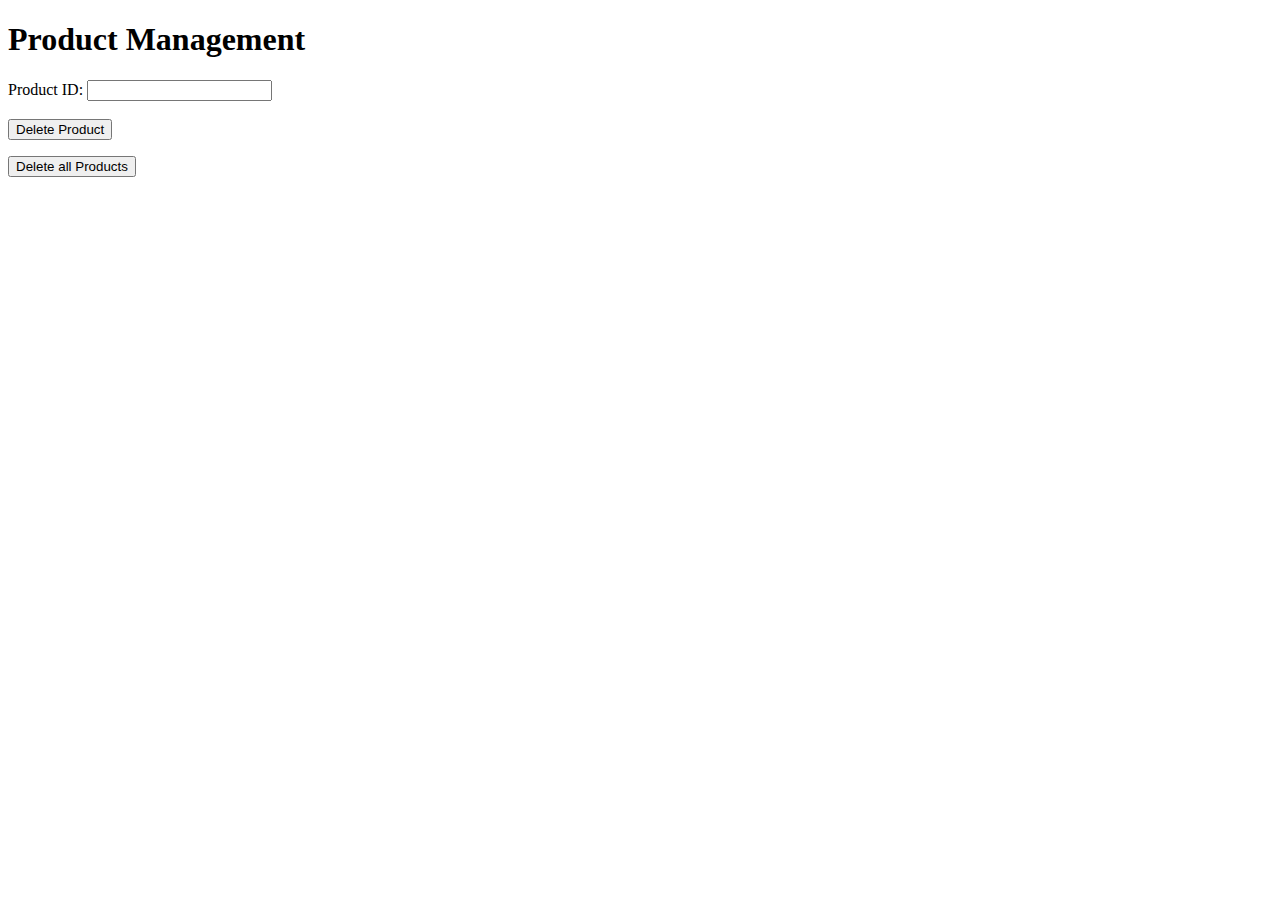
==== static/deleteproduct.html @ 962b895d "allow for multiple or single get / post requests for add/delete, only accept json" ====
<!DOCTYPE html>
<html>
<head>
  <title>AJAX POST Request</title>
  <script src="https://code.jquery.com/jquery-3.6.0.min.js"></script>
</head>
<body>
  <h1>Product Management</h1>
  <p>
    <form id="delete_product">
      <label for="product_id">Product ID:</label>
      <input type="text" id="product_id" name="product_id" required>
      <br>
      <br>
      <button type="button" onclick="deleteProduct()">Delete Product</button>
    </form>
  </p>
  <p>
    <form id="delete_all">
      <button type="button" onclick="getAll(deleteAll)">Delete all Products</button>
    </form>
  </p>


  <script>
    function getAll(successFunction) {
      $.ajax({
        type: "GET",
        url: "/products/",
        contentType: "application/json",
        success: function(response) {
          // Handle the response from the server
          console.log(response);
          alert("Data submitted successfully!");
          successFunction(response)
        },
        error: function(error) {
          // Handle any errors that occurred during the AJAX request
          console.error(error);
          alert("An error occurred while submitting the data.");
        }
      });
    }
    function deleteProduct() {
      // Get the form data
      var formData = {
        product_id: document.getElementById("product_id").value,
      };

      // Make the AJAX POST request
      $.ajax({
        type: "DELETE",
        url: "/products/" + formData["product_id"],
        data: JSON.stringify(formData),
        contentType: "application/json",
        success: function(response) {
          // Handle the response from the server
          console.log(response);
          alert("Data submitted successfully!");
        },
        error: function(error) {
          // Handle any errors that occurred during the AJAX request
          console.error(error);
          alert("An error occurred while submitting the data.");
        }
      });
    }
    function deleteAll(getAllResponse) {
      console.log('getAllResponse:' + getAllResponse)
      if (!getAllResponse.products || !Array.isArray(getAllResponse.products)) {
        throw new Error("Missing data from getAll response");
      }

      const productIds = getAllResponse.products;
      console.log(productIds)

      $.ajax({
        type: "DELETE",
        url: "/products/",
        data: JSON.stringify({"products": productIds}),
        contentType: "application/json",
        success: function(response) {
          // Handle the response from the server
          console.log(response);
          alert("Data submitted successfully!");
        },
        error: function(error) {
          // Handle any errors that occurred during the AJAX request
          console.error(error);
          alert("An error occurred while submitting the data.");
        }
      });
    }
  </script>
</body>
</html>
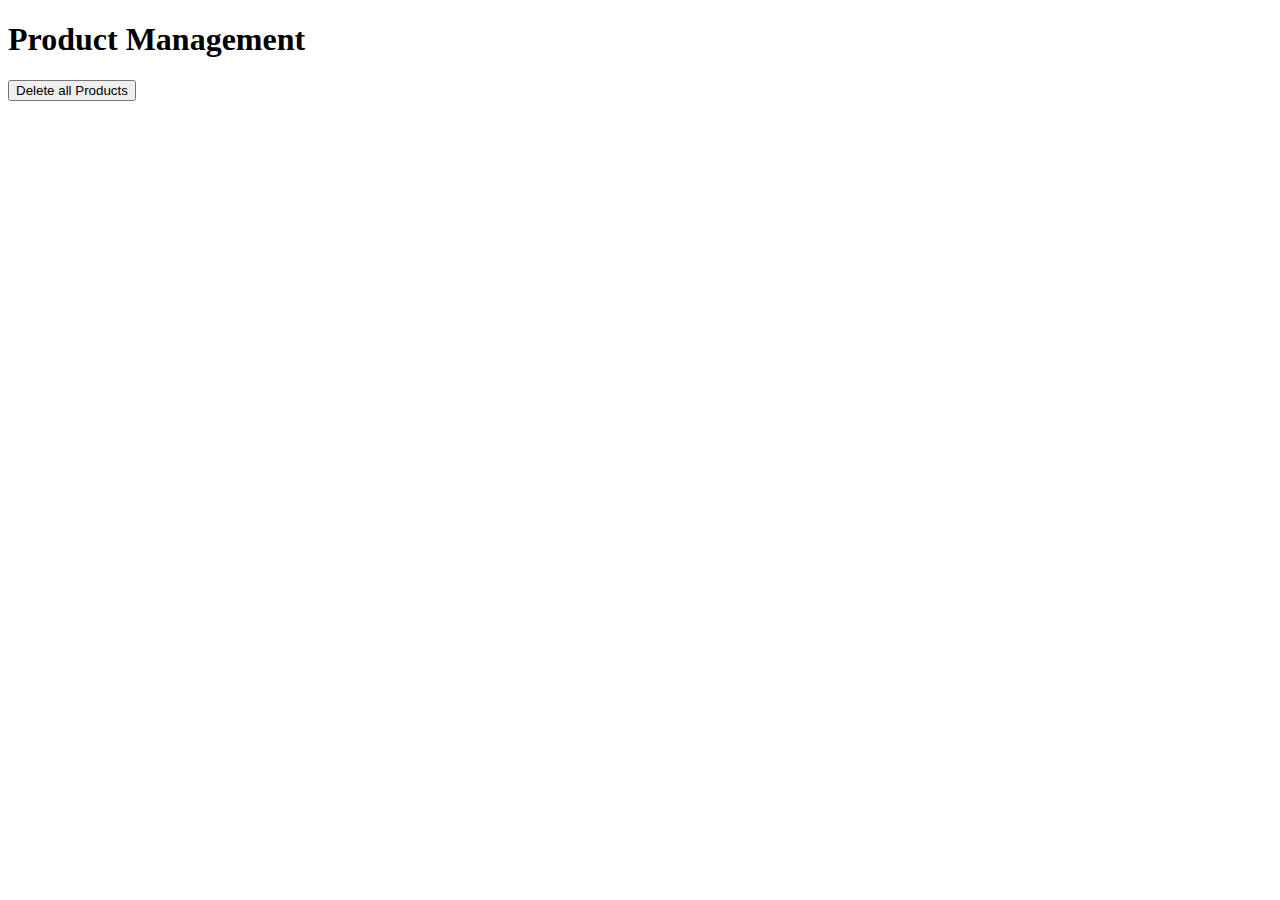
==== commit 5836a440: "UI cleanup" ====
--- a/static/deleteproduct.html
+++ b/static/deleteproduct.html
@@ -6,15 +6,15 @@
 </head>
 <body>
   <h1>Product Management</h1>
-  <p>
-    <form id="delete_product">
-      <label for="product_id">Product ID:</label>
-      <input type="text" id="product_id" name="product_id" required>
-      <br>
-      <br>
-      <button type="button" onclick="deleteProduct()">Delete Product</button>
-    </form>
-  </p>
+<!--  <p>-->
+<!--    <form id="delete_product">-->
+<!--      <label for="product_id">Product ID:</label>-->
+<!--      <input type="text" id="product_id" name="product_id" required>-->
+<!--      <br>-->
+<!--      <br>-->
+<!--      <button type="button" onclick="deleteProduct()">Delete Product</button>-->
+<!--    </form>-->
+<!--  </p>-->
   <p>
     <form id="delete_all">
       <button type="button" onclick="getAll(deleteAll)">Delete all Products</button>
@@ -29,13 +29,9 @@
         url: "/products/",
         contentType: "application/json",
         success: function(response) {
-          // Handle the response from the server
-          console.log(response);
-          alert("Data submitted successfully!");
           successFunction(response)
         },
         error: function(error) {
-          // Handle any errors that occurred during the AJAX request
           console.error(error);
           alert("An error occurred while submitting the data.");
         }
@@ -55,8 +51,7 @@
         contentType: "application/json",
         success: function(response) {
           // Handle the response from the server
-          console.log(response);
-          alert("Data submitted successfully!");
+          alert("Data successfully deleted!");
         },
         error: function(error) {
           // Handle any errors that occurred during the AJAX request
@@ -66,13 +61,11 @@
       });
     }
     function deleteAll(getAllResponse) {
-      console.log('getAllResponse:' + getAllResponse)
       if (!getAllResponse.products || !Array.isArray(getAllResponse.products)) {
         throw new Error("Missing data from getAll response");
       }
 
       const productIds = getAllResponse.products;
-      console.log(productIds)
 
       $.ajax({
         type: "DELETE",
@@ -81,8 +74,7 @@
         contentType: "application/json",
         success: function(response) {
           // Handle the response from the server
-          console.log(response);
-          alert("Data submitted successfully!");
+          alert("Data successfully deleted!");
         },
         error: function(error) {
           // Handle any errors that occurred during the AJAX request
